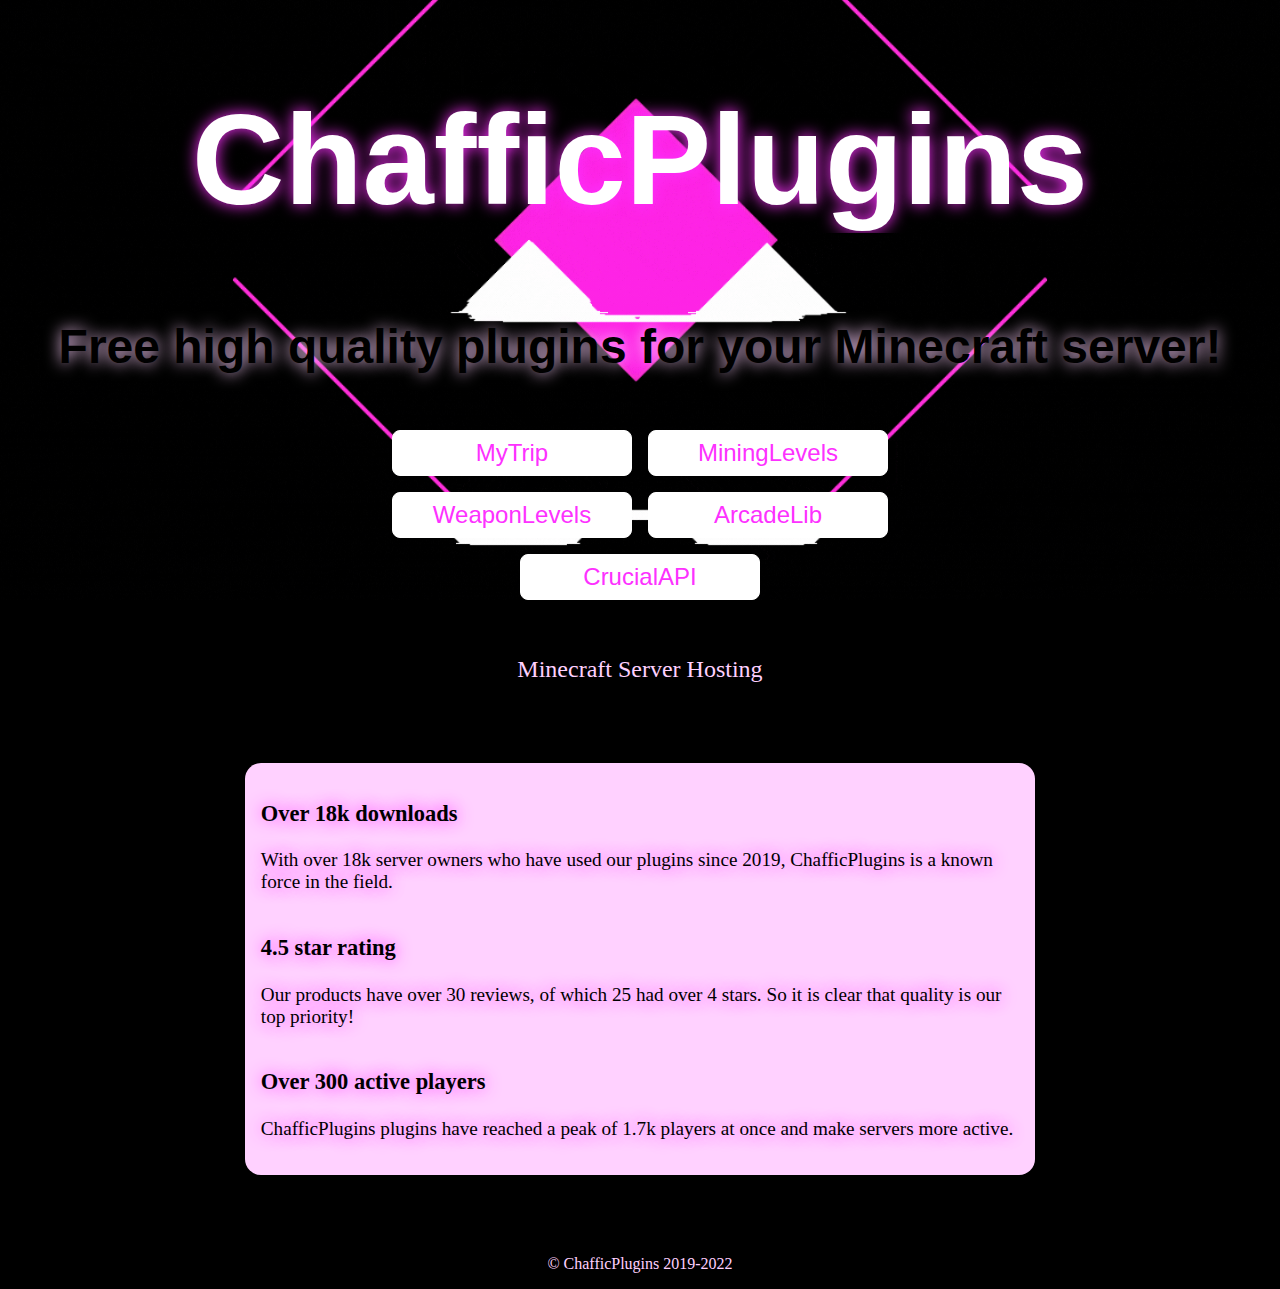
==== index.html @ df57788f "Added WeaponLevels" ====
<!DOCTYPE html>
<html lang="en">
<head>
    <meta charset="UTF-8">
    <title>ChafficPlugins</title>
    <meta content="width=device-width, initial-scale=1" name="viewport"/>
    <link rel="stylesheet" href="style/main.css">
</head>
<body>
<h1 id="centeredTitle">ChafficPlugins</h1>
<h3 id="centeredSubTitle">Free high quality plugins for your Minecraft server!</h3>
<img src="img/bg.gif" alt="" id="bgImg">

<div class="plugin-list">
    <button onclick="window.open('https://www.spigotmc.org/resources/mytrip-amazing-drugs-in-minecraft.76816/')">
        MyTrip
    </button>
    <button onclick="window.open('https://www.spigotmc.org/resources/mininglevels.100886/')">
        MiningLevels
    </button>
    <button onclick="window.open('https://github.com/ChafficPlugins/WeaponLevels')">
        WeaponLevels
    </button>
    <button onclick="window.open('https://github.com/ChafficPlugins/ArcadeLib')">
        ArcadeLib
    </button>
    <button onclick="window.open('https://github.com/Chafficui/CrucialAPI')">
        CrucialAPI
    </button>
</div>

<div id="hostingConatiner">
    <a id="hosting" href="https://shockbyte.com/billing/aff.php?aff=4416">Minecraft Server Hosting</a>
</div>

<div class="statsContainer">
    <div>
        <h3>Over 18k downloads</h3>
        <p>With over 18k server owners who have used our plugins since 2019, ChafficPlugins is a known force in the
            field.</p>
    </div>
    <div>
        <h3>4.5 star rating</h3>
        <p>Our products have over 30 reviews, of which 25 had over 4 stars. So it is clear that quality is our top
            priority!</p>
    </div>
    <div>
        <h3>Over 300 active players</h3>
        <p>ChafficPlugins plugins have reached a peak of 1.7k players at once and make servers more active.</p>
    </div>
</div>

<footer>
    <p id="copyright">
        © ChafficPlugins 2019-2022
    </p>
</footer>
</body>
</html>
---- style/main.css ----
html {
    --color-primary: #ffffff;
    --color-secondary: #fd31ff;
    --color-tertiary: #ffd1ff;
    --color-quaternary: #ffd1ff;
    --color-background: #000000;
    background-color: var(--color-background);
    color: var(--color-primary);
}

#bgImg {
    /* center this */
    position: absolute;
    top: 15rem;
    left: 50%;
    transform: translate(-50%, -50%);
    width: 100%;
    overflow: hidden;
    z-index: -1;
}

button {
    color: var(--color-secondary);
    background-color: var(--color-primary);
    border: 0.1rem solid var(--color-primary);
    border-radius: 0.5rem;
    margin: 0.5rem;
    padding: 0.5rem;
    font-size: 1.5rem;
    font-family: "Arial Black", Gadget, sans-serif;
    text-align: center;
    width: 15rem;
}

button:hover {
    color: var(--color-primary);
    background-color: var(--color-secondary);
    cursor: pointer;
}

#hostingConatiner {
    margin: 3rem;
    text-align: center;
}

#hosting {
    width: 100%;
    text-align: center;
    color: var(--color-quaternary);
    text-decoration: none;
    font-size: 1.5rem;
}

#hosting:hover {
    color: var(--color-secondary);
    font-weight: bold;
}

#copyright {
    margin-top: 5rem;
    text-align: center;
    color: var(--color-quaternary);
    text-decoration: none;
    font-size: 1rem;
}

.plugin-list {
    display: flex;
    align-content: center;
    flex-wrap: wrap;
    justify-content: center;
    width: 60%;
    margin: 2rem auto;
    transition: transform 0.5s;
}

.plugin-list:hover {
    /* make it bigger */
    transform: scale(1.1);
    /* take some time to scale */
    transition: transform 0.5s;
}

#centeredTitle {
    width: 100%;
    overflow: hidden;
    text-align: center;
    font-size: 10vw;
    font-weight: bold;
    font-family: 'Roboto', sans-serif;
    color: var(--color-primary);
    text-shadow: 0 0 1rem var(--color-secondary);
}

#centeredSubTitle {
    font-size: 3em;
    text-align: center;
    font-weight: bold;
    font-family: 'Roboto', sans-serif;
    color: var(--color-background);
    text-shadow: 0 0 1rem var(--color-tertiary);
    width: 100%;
}

.statsContainer {
    display: flex;
    flex-direction: column;
    font-size: 1.2rem;
    width: 60%;
    margin: 5rem auto;
    padding: 1rem;
    background-color: var(--color-quaternary);
    color: var(--color-background);
    text-shadow: 0 0 1rem var(--color-secondary);
    border-radius: 1rem;

}

@media screen and (max-width: 800px) {
    #bgImg {
        top: 5rem;
        width: 100%;
    }

    #centeredTitle {
        font-size: 3.5rem;
    }
    #centeredSubTitle {
        font-size: 1.8em;
    }

    .plugin-list {
        width: 80%;
    }

    button {
        width: 100%;
    }

    .statsContainer {
        width: 80%;
    }
}
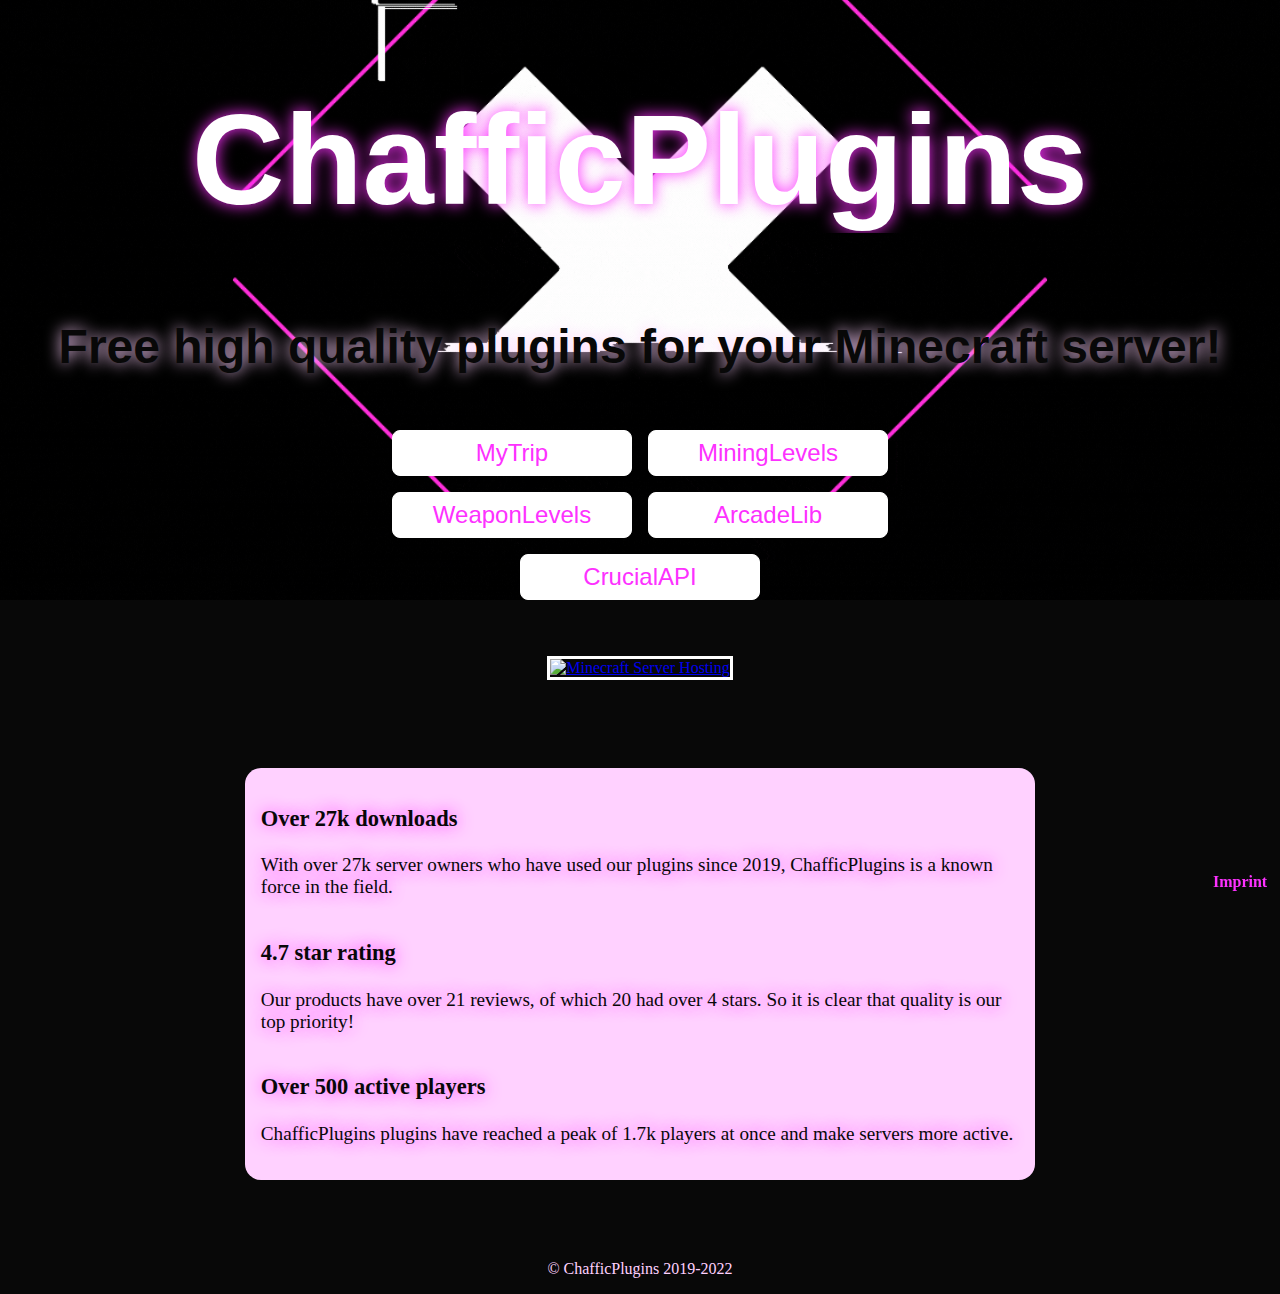
==== commit c4af7b9d: "Added Imprint" ====
--- a/index.html
+++ b/index.html
@@ -5,6 +5,7 @@
     <title>ChafficPlugins</title>
     <meta content="width=device-width, initial-scale=1" name="viewport"/>
     <link rel="stylesheet" href="style/main.css">
+    <link rel="icon" type="image/x-icon" href="img/favicon.ico">
 </head>
 <body>
 <h1 id="centeredTitle">ChafficPlugins</h1>
@@ -30,25 +31,27 @@
 </div>
 
 <div id="hostingConatiner">
-    <a id="hosting" href="https://shockbyte.com/billing/aff.php?aff=4416">Minecraft Server Hosting</a>
+    <a href="https://shockbyte.com/billing/aff.php?aff=4416"><img id="hosting" src="https://shockbyte.com/assets/img/partners/twitch/shockbyte_affiliate.png" alt="Minecraft Server Hosting" /></a>
 </div>
 
 <div class="statsContainer">
     <div>
-        <h3>Over 18k downloads</h3>
-        <p>With over 18k server owners who have used our plugins since 2019, ChafficPlugins is a known force in the
+        <h3>Over 27k downloads</h3>
+        <p>With over 27k server owners who have used our plugins since 2019, ChafficPlugins is a known force in the
             field.</p>
     </div>
     <div>
-        <h3>4.5 star rating</h3>
-        <p>Our products have over 30 reviews, of which 25 had over 4 stars. So it is clear that quality is our top
+        <h3>4.7 star rating</h3>
+        <p>Our products have over 21 reviews, of which 20 had over 4 stars. So it is clear that quality is our top
             priority!</p>
     </div>
     <div>
-        <h3>Over 300 active players</h3>
+        <h3>Over 500 active players</h3>
         <p>ChafficPlugins plugins have reached a peak of 1.7k players at once and make servers more active.</p>
     </div>
 </div>
+<a id="imprintLink" href="https://felixbeinssen.net/imprint" target={"_blank"}
+   rel="noreferrer">Imprint</a>
 
 <footer>
     <p id="copyright">
--- a/style/main.css
+++ b/style/main.css
@@ -3,7 +3,7 @@
     --color-secondary: #fd31ff;
     --color-tertiary: #ffd1ff;
     --color-quaternary: #ffd1ff;
-    --color-background: #000000;
+    --color-background: #080808;
     background-color: var(--color-background);
     color: var(--color-primary);
 }
@@ -44,16 +44,15 @@
 }
 
 #hosting {
-    width: 100%;
     text-align: center;
-    color: var(--color-quaternary);
-    text-decoration: none;
-    font-size: 1.5rem;
+    width: 15rem;
+    margin-bottom: 0.5rem;
+    border: 0.2rem solid var(--color-primary);
 }
 
 #hosting:hover {
-    color: var(--color-secondary);
-    font-weight: bold;
+    width: 15.5rem;
+    margin-bottom: 0;
 }
 
 #copyright {
@@ -141,3 +140,22 @@
         width: 80%;
     }
 }
+
+#imprintLink {
+    text-decoration: none;
+    color: var(--color-secondary);
+    font-size: 1rem;
+    font-weight: bold;
+    cursor: pointer;
+    position: fixed;
+    bottom: 1%;
+    right: 1%;
+}
+
+#imprintLink:hover {
+    text-decoration: underline;
+}
+
+#imprintLink:active {
+    color: var(--color-tertiary);
+}
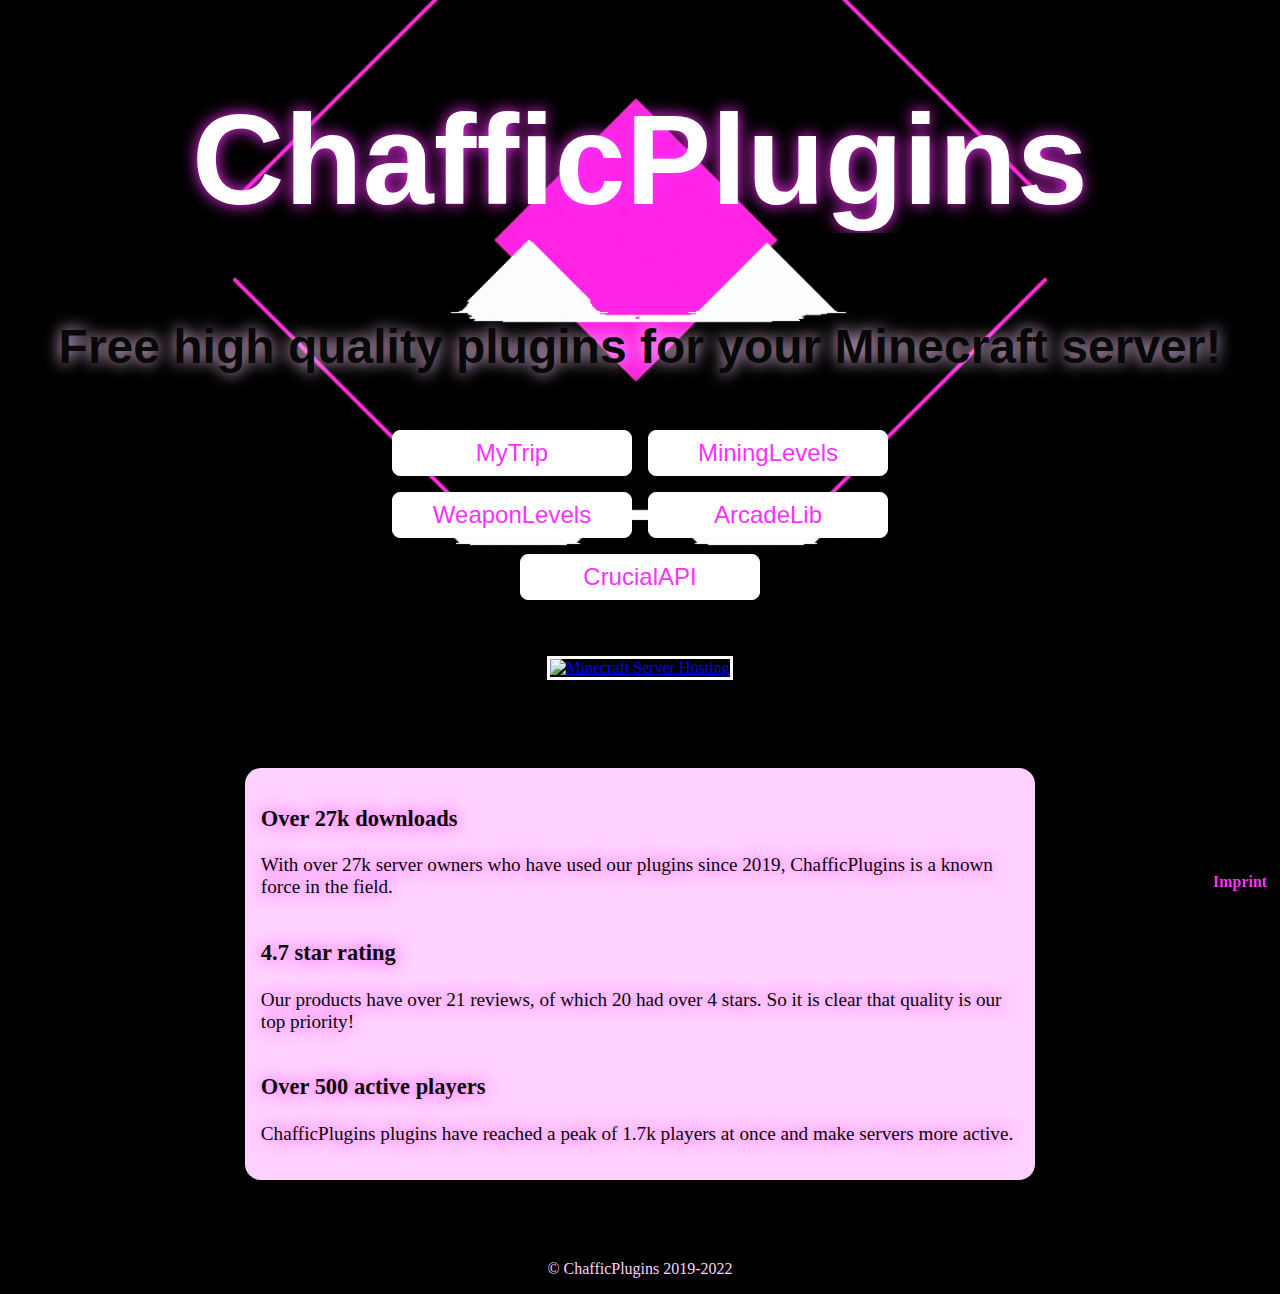
==== commit b90d4732: "Added redirect page for plugin downloads" ====
--- a/index.html
+++ b/index.html
@@ -10,7 +10,7 @@
 <body>
 <h1 id="centeredTitle">ChafficPlugins</h1>
 <h3 id="centeredSubTitle">Free high quality plugins for your Minecraft server!</h3>
-<img src="img/bg.gif" alt="" id="bgImg">
+<img src="img/bg.gif" alt="" id="bgImg" onclick="window.open('https://chafficplugins.github.io')">
 
 <div class="plugin-list">
     <button onclick="window.open('https://www.spigotmc.org/resources/mytrip-amazing-drugs-in-minecraft.76816/')">
@@ -53,6 +53,9 @@
 <a id="imprintLink" href="https://felixbeinssen.net/imprint" target={"_blank"}
    rel="noreferrer">Imprint</a>
 
+<script async src="https://pagead2.googlesyndication.com/pagead/js/adsbygoogle.js?client=ca-pub-4734982214094550"
+        crossorigin="anonymous"></script>
+
 <footer>
     <p id="copyright">
         © ChafficPlugins 2019-2022
--- a/style/main.css
+++ b/style/main.css
@@ -4,7 +4,7 @@
     --color-tertiary: #ffd1ff;
     --color-quaternary: #ffd1ff;
     --color-background: #080808;
-    background-color: var(--color-background);
+    background-color: #000000;
     color: var(--color-primary);
 }
 
@@ -36,6 +36,12 @@
     color: var(--color-primary);
     background-color: var(--color-secondary);
     cursor: pointer;
+}
+
+button:disabled {
+    color: var(--color-primary);
+    background-color: var(--color-tertiary);
+    cursor: not-allowed;
 }
 
 #hostingConatiner {
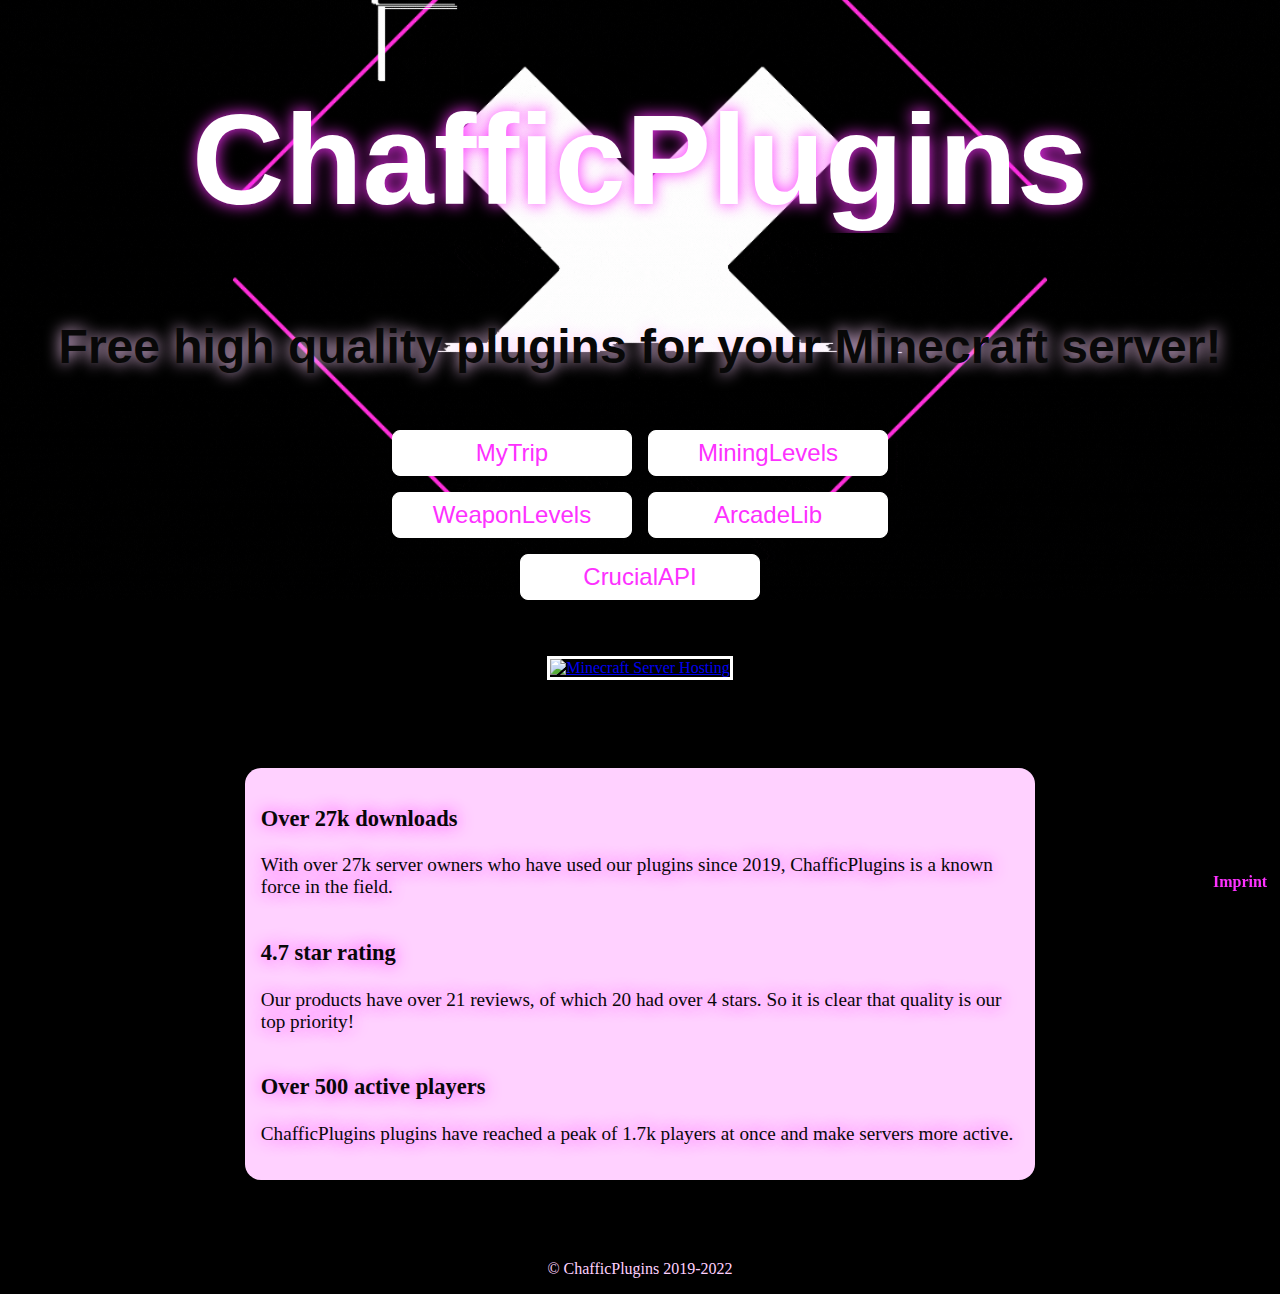
==== commit d2788eef: "fixed google ad sense" ====
--- a/index.html
+++ b/index.html
@@ -1,6 +1,9 @@
 <!DOCTYPE html>
 <html lang="en">
 <head>
+
+    <script async src="https://pagead2.googlesyndication.com/pagead/js/adsbygoogle.js?client=ca-pub-4734982214094550"
+            crossorigin="anonymous"></script>
     <meta charset="UTF-8">
     <title>ChafficPlugins</title>
     <meta content="width=device-width, initial-scale=1" name="viewport"/>
@@ -53,9 +56,6 @@
 <a id="imprintLink" href="https://felixbeinssen.net/imprint" target={"_blank"}
    rel="noreferrer">Imprint</a>
 
-<script async src="https://pagead2.googlesyndication.com/pagead/js/adsbygoogle.js?client=ca-pub-4734982214094550"
-        crossorigin="anonymous"></script>
-
 <footer>
     <p id="copyright">
         © ChafficPlugins 2019-2022
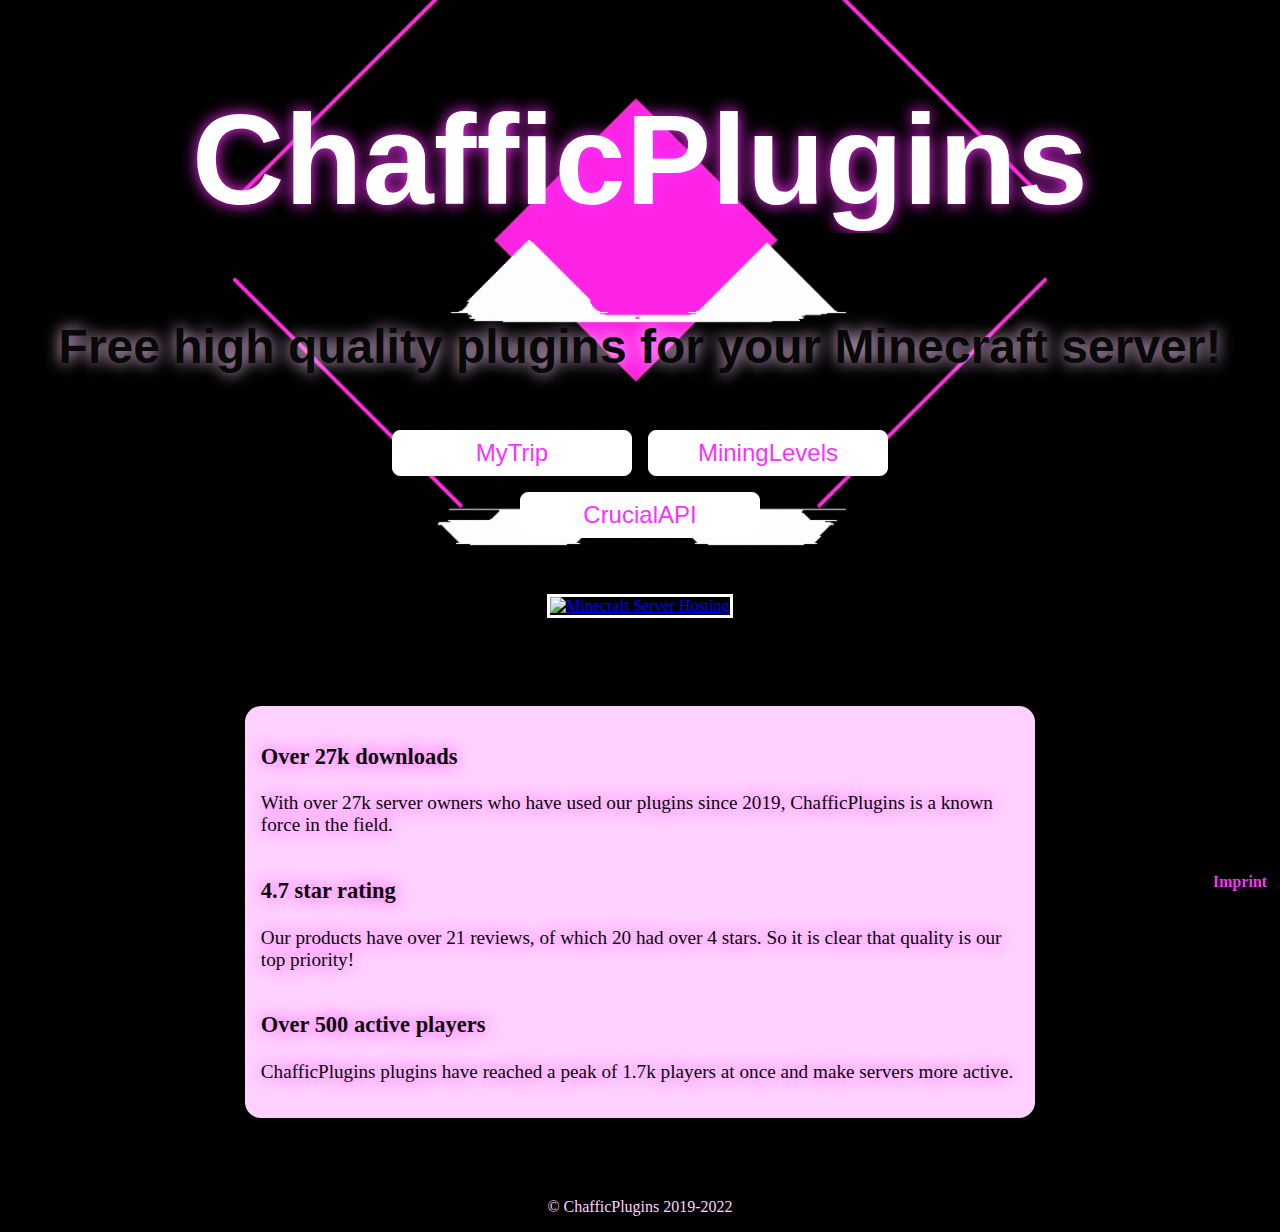
==== commit 95a671fa: "Removed unavailable plugins" ====
--- a/index.html
+++ b/index.html
@@ -21,12 +21,6 @@
     </button>
     <button onclick="window.open('https://www.spigotmc.org/resources/mininglevels.100886/')">
         MiningLevels
-    </button>
-    <button onclick="window.open('https://github.com/ChafficPlugins/WeaponLevels')">
-        WeaponLevels
-    </button>
-    <button onclick="window.open('https://github.com/ChafficPlugins/ArcadeLib')">
-        ArcadeLib
     </button>
     <button onclick="window.open('https://github.com/Chafficui/CrucialAPI')">
         CrucialAPI
--- a/style/main.css
+++ b/style/main.css
@@ -147,6 +147,36 @@
     }
 }
 
+#hostingURL {
+    color: var(--color-secondary);
+    text-decoration: none;
+    width: 100%;
+    text-align: center;
+    font-size: 1.5rem;
+    font-family: "Arial Black", Gadget, sans-serif;
+    animation: pulse 1s infinite;
+}
+
+/* slowly pulse the color */
+@keyframes pulse {
+    0% {
+        color: var(--color-secondary);
+        font-size: 1.5rem;
+    }
+    50% {
+        color: var(--color-tertiary);
+        font-size: 1.6rem;
+    }
+    100% {
+        color: var(--color-secondary);
+        font-size: 1.5rem;
+    }
+}
+
+#hostingURL:hover {
+    color: var(--color-primary);
+}
+
 #imprintLink {
     text-decoration: none;
     color: var(--color-secondary);
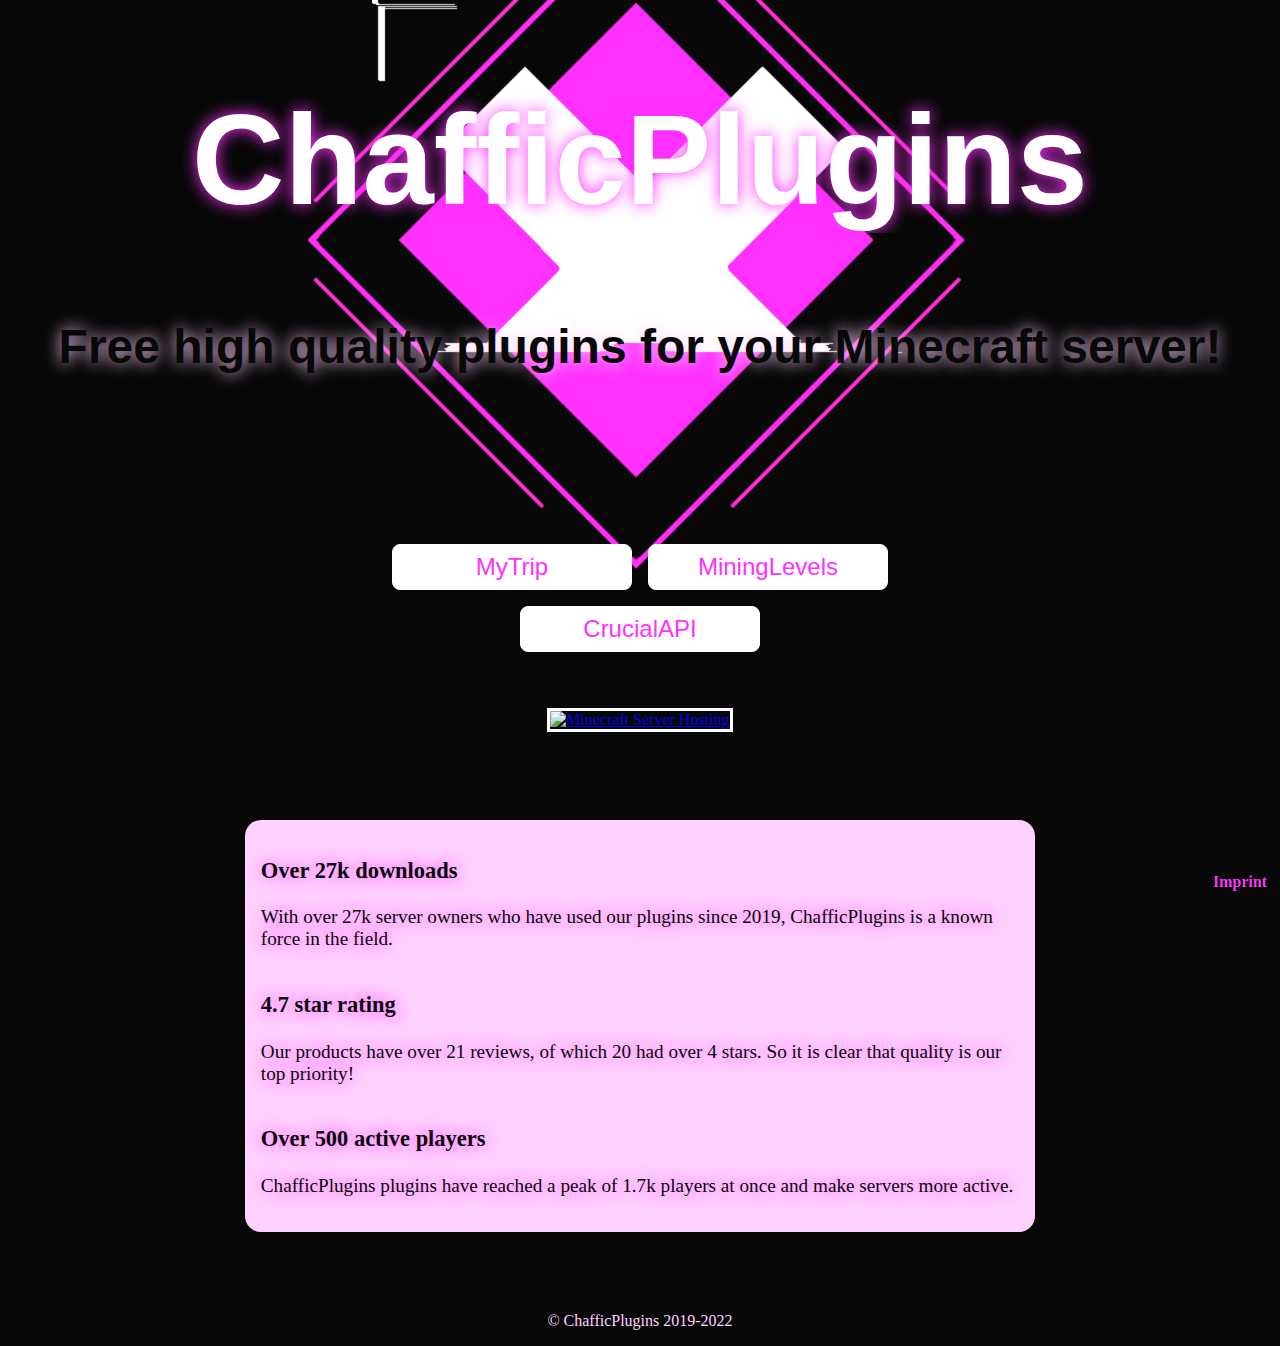
==== commit a3995330: "added more ads" ====
--- a/index.html
+++ b/index.html
@@ -13,7 +13,11 @@
 <body>
 <h1 id="centeredTitle">ChafficPlugins</h1>
 <h3 id="centeredSubTitle">Free high quality plugins for your Minecraft server!</h3>
-<img src="img/bg.gif" alt="" id="bgImg" onclick="window.open('https://chafficplugins.github.io')">
+<img src="img/bg.png" alt="" id="bgImg" onclick="window.open('https://chafficplugins.github.io')">
+
+<div class="hostingConatiner">
+    <a href="https://www.origin-builds.com/?ref=IZk3OwsW" rel="sponsored" target="_blank"><img src="https://creatives.goaffpro.com/7044247/1670179017522.gif" alt="" /></a>
+</div>
 
 <div class="plugin-list">
     <button onclick="window.open('https://www.spigotmc.org/resources/mytrip-amazing-drugs-in-minecraft.76816/')">
@@ -27,7 +31,7 @@
     </button>
 </div>
 
-<div id="hostingConatiner">
+<div class="hostingConatiner">
     <a href="https://shockbyte.com/billing/aff.php?aff=4416"><img id="hosting" src="https://shockbyte.com/assets/img/partners/twitch/shockbyte_affiliate.png" alt="Minecraft Server Hosting" /></a>
 </div>
 
@@ -47,6 +51,7 @@
         <p>ChafficPlugins plugins have reached a peak of 1.7k players at once and make servers more active.</p>
     </div>
 </div>
+
 <a id="imprintLink" href="https://felixbeinssen.net/imprint" target={"_blank"}
    rel="noreferrer">Imprint</a>
 
--- a/style/main.css
+++ b/style/main.css
@@ -4,7 +4,7 @@
     --color-tertiary: #ffd1ff;
     --color-quaternary: #ffd1ff;
     --color-background: #080808;
-    background-color: #000000;
+    background-color: var(--color-background);
     color: var(--color-primary);
 }
 
@@ -44,9 +44,13 @@
     cursor: not-allowed;
 }
 
-#hostingConatiner {
+.hostingConatiner {
     margin: 3rem;
     text-align: center;
+    display: flex;
+    align-content: center;
+    flex-wrap: wrap;
+    justify-content: center;
 }
 
 #hosting {
@@ -105,6 +109,7 @@
     color: var(--color-background);
     text-shadow: 0 0 1rem var(--color-tertiary);
     width: 100%;
+    padding-bottom: 3rem;
 }
 
 .statsContainer {
@@ -145,10 +150,14 @@
     .statsContainer {
         width: 80%;
     }
+
+    .hostingConatiner {
+        width: 80%;
+    }
 }
 
 #hostingURL {
-    color: var(--color-secondary);
+    color: var(--color-primary);
     text-decoration: none;
     width: 100%;
     text-align: center;
@@ -160,16 +169,13 @@
 /* slowly pulse the color */
 @keyframes pulse {
     0% {
-        color: var(--color-secondary);
-        font-size: 1.5rem;
+        color: var(--color-primary);
     }
     50% {
         color: var(--color-tertiary);
-        font-size: 1.6rem;
     }
     100% {
-        color: var(--color-secondary);
-        font-size: 1.5rem;
+        color: var(--color-primary);
     }
 }
 
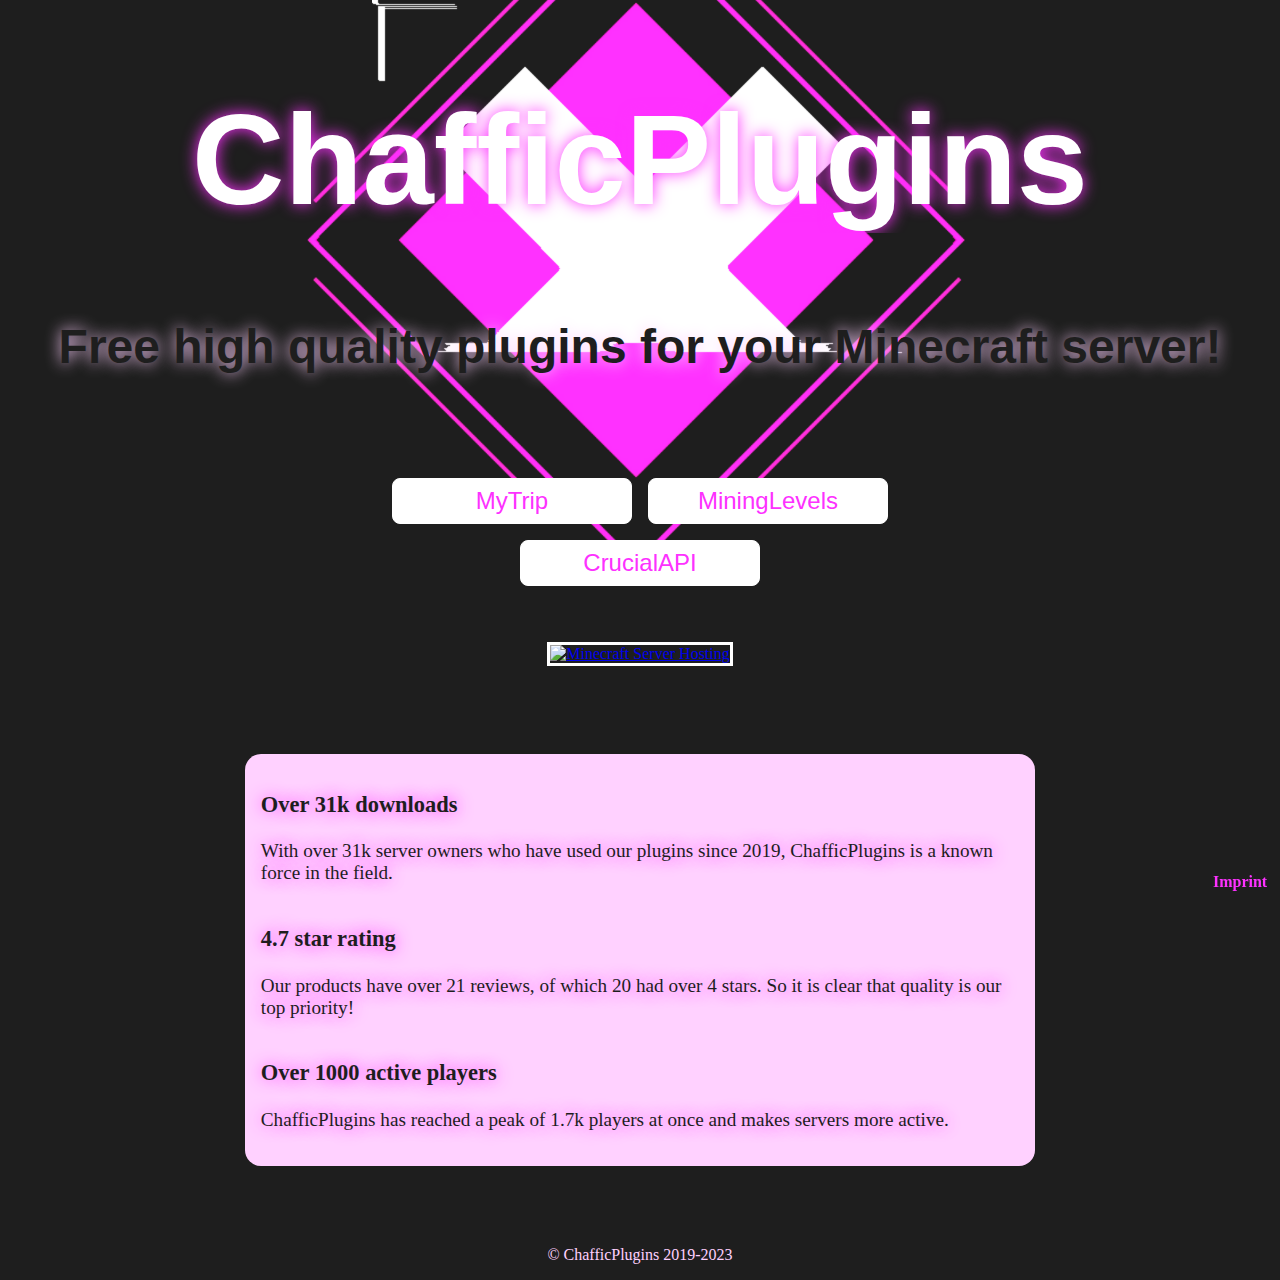
==== commit 097f8050: "Removed ads" ====
--- a/index.html
+++ b/index.html
@@ -14,10 +14,6 @@
 <h1 id="centeredTitle">ChafficPlugins</h1>
 <h3 id="centeredSubTitle">Free high quality plugins for your Minecraft server!</h3>
 <img src="img/bg.png" alt="" id="bgImg" onclick="window.open('https://chafficplugins.github.io')">
-
-<div class="hostingConatiner">
-    <a href="https://www.origin-builds.com/?ref=IZk3OwsW" rel="sponsored" target="_blank"><img src="https://creatives.goaffpro.com/7044247/1670179017522.gif" alt="" /></a>
-</div>
 
 <div class="plugin-list">
     <button onclick="window.open('https://www.spigotmc.org/resources/mytrip-amazing-drugs-in-minecraft.76816/')">
@@ -37,8 +33,8 @@
 
 <div class="statsContainer">
     <div>
-        <h3>Over 27k downloads</h3>
-        <p>With over 27k server owners who have used our plugins since 2019, ChafficPlugins is a known force in the
+        <h3>Over 31k downloads</h3>
+        <p>With over 31k server owners who have used our plugins since 2019, ChafficPlugins is a known force in the
             field.</p>
     </div>
     <div>
@@ -47,8 +43,8 @@
             priority!</p>
     </div>
     <div>
-        <h3>Over 500 active players</h3>
-        <p>ChafficPlugins plugins have reached a peak of 1.7k players at once and make servers more active.</p>
+        <h3>Over 1000 active players</h3>
+        <p>ChafficPlugins has reached a peak of 1.7k players at once and makes servers more active.</p>
     </div>
 </div>
 
@@ -57,7 +53,7 @@
 
 <footer>
     <p id="copyright">
-        © ChafficPlugins 2019-2022
+        © ChafficPlugins 2019-2023
     </p>
 </footer>
 </body>
--- a/style/main.css
+++ b/style/main.css
@@ -3,7 +3,7 @@
     --color-secondary: #fd31ff;
     --color-tertiary: #ffd1ff;
     --color-quaternary: #ffd1ff;
-    --color-background: #080808;
+    --color-background: #1e1e1e;
     background-color: var(--color-background);
     color: var(--color-primary);
 }
